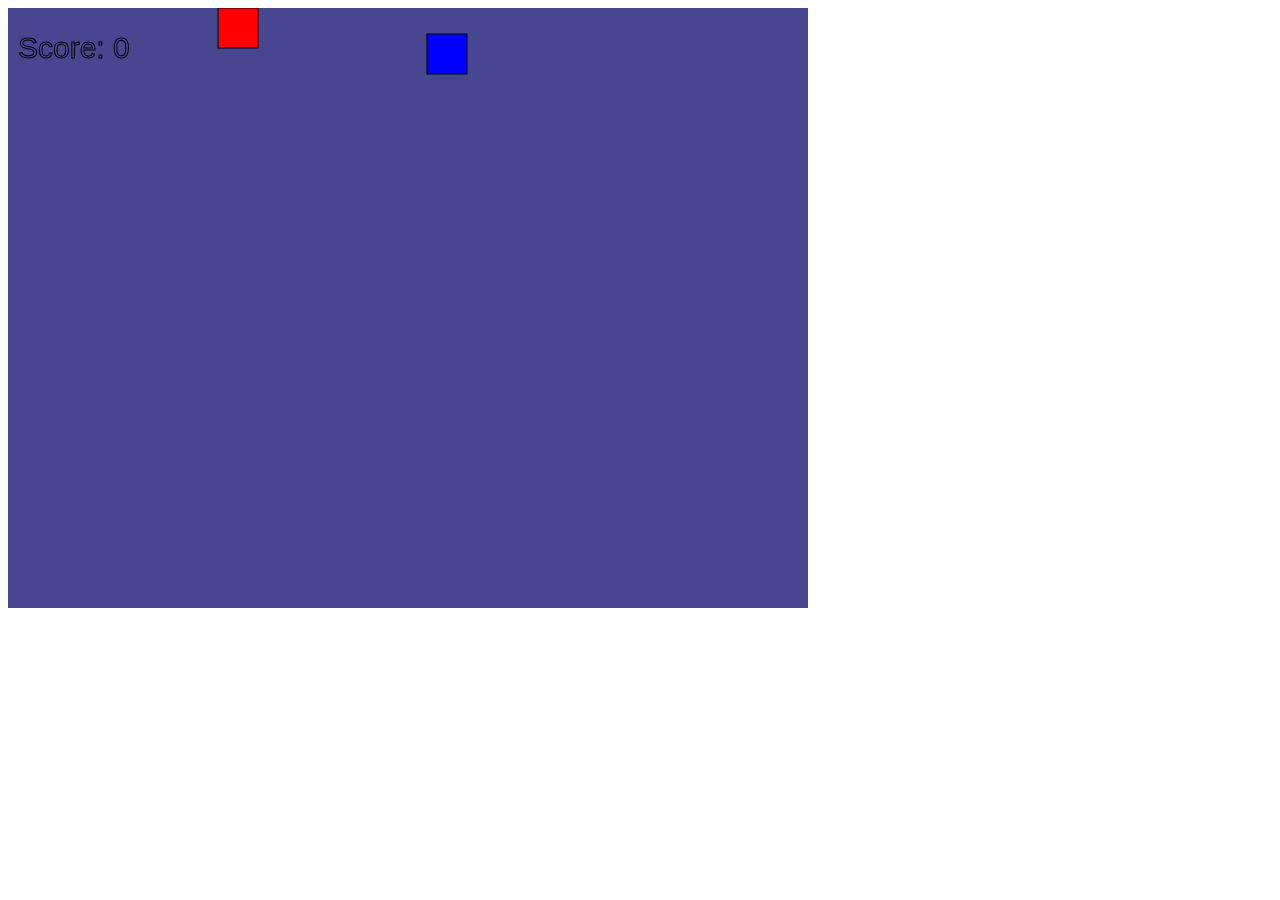
==== 23-08-2022-2.html @ 7d6bc5d2 "Add files via upload" ====
<html>
    <head>
    <title>
        Canvas
    </title>
    <style type="text/css">
        canvas{
            background-color: rgb(138, 138, 209);
        }
    </style>
    </head>

    <body>
        <img id="imagen" src="imagen.jpg" width="20" height="20" style="display:none">
        <canvas id="myCanvas" width="800" height="600">
            Hola tu navegador no funciona
        </canvas>
    
        <script type="text/javascript">
            var c = document.getElementById("myCanvas");
            var ctx = c.getContext("2d");
            var color = "red";
            var dir = "right";
            var player1 = null;
            var player2 = null;
            var score = 0;
            var speed = 5;

            function run() {
                c = document.getElementById("myCanvas");
                ctx = c.getContext("2d");

                player1 = new Cuadro(0, 0, 40, 40, "red");
                player2 = new Cuadro(getRandomInt(800), getRandomInt(600), 40, 40, "blue");

                paint();
            } 

            function Cuadro(x, y, w, h, c) {
                this.x = x;
                this.y = y;
                this.w = w;
                this.h = h;
                this.c = c;

                this.intersects = function (target) { 
                if(this.x < target.x + target.w &&
                this.x + this.w > target.x && 
                this.y < target.y + target.h && 
                this.y + this.h > target.y){
                    return true;	
                } };

                this.paint = function(ctx) {
                    ctx.fillStyle = this.c;
                    ctx.fillRect(this.x, this.y, this.w, this.h);
                    ctx.strokeRect(this.x, this.y, this.w, this.h);
                }
            }

            function paint() {
                window.requestAnimationFrame(paint)
                
                ctx.strokeStyle = "black";
                ctx.fillStyle = 'rgb(71, 71, 145)';
                ctx.fillRect(0, 0, 800, 600);
                ctx.font = "30px Arial";
                ctx.strokeText("Score: " + score, 10, 50);

                player1.paint(ctx);
                player2.paint(ctx);
                update()
            }

            function update() {
                if(dir == "left") {
                player1.x -= speed;
                    if(player1.x < -20)
                        player1.x = 800;
                }

                if(dir == "up") {
                    player1.y-= speed;
                    if(player1.y < -20)
                        player1.y = 600;
                }

                if(dir == "right") {
                    player1.x += speed;
                    if(player1.x > 780)
                        player1.x = 0;
                }

                if(dir == "down") {
                    player1.y += speed;
                    if(player1.y > 580)
                        player1.y = 0;
                }

                if(player1.intersects(player2)) {
                    player2.x = getRandomInt(800);
                    player2.x = getRandomInt(600);
                    speed += 2;
                    score += 10;
                }
            }

            function getRandomInt(num) {
                var ran = Math.floor(Math.random() * num + 1);
                return ran;
            }

            window.requestAnimationFrame = (function () {
                return window.requestAnimationFrame ||
                    window.webkitRequestAnimationFrame ||
                    window.mozRequestAnimationFrame ||
                    function (callback) {
                        window.setTimeout(callback, 17);
                    };
            }());

            window.addEventListener('load', run, false);
            
            document.addEventListener('keydown', function(e) {
                if(e.keyCode == 65 || e.keyCode == 37) {
                    //Izquierda
                    dir = "left";
                }
                if(e.keyCode == 87 || e.keyCode == 38) {
                    //Arriba
                    dir = "up";
                }
                if(e.keyCode == 68 || e.keyCode == 39) {
                    //Derecha
                    dir = "right";
                }
                if(e.keyCode == 83 || e.keyCode == 40) {
                    //Abajo
                    dir = "down";
                }
            });

        </script>
    </body>
</html>
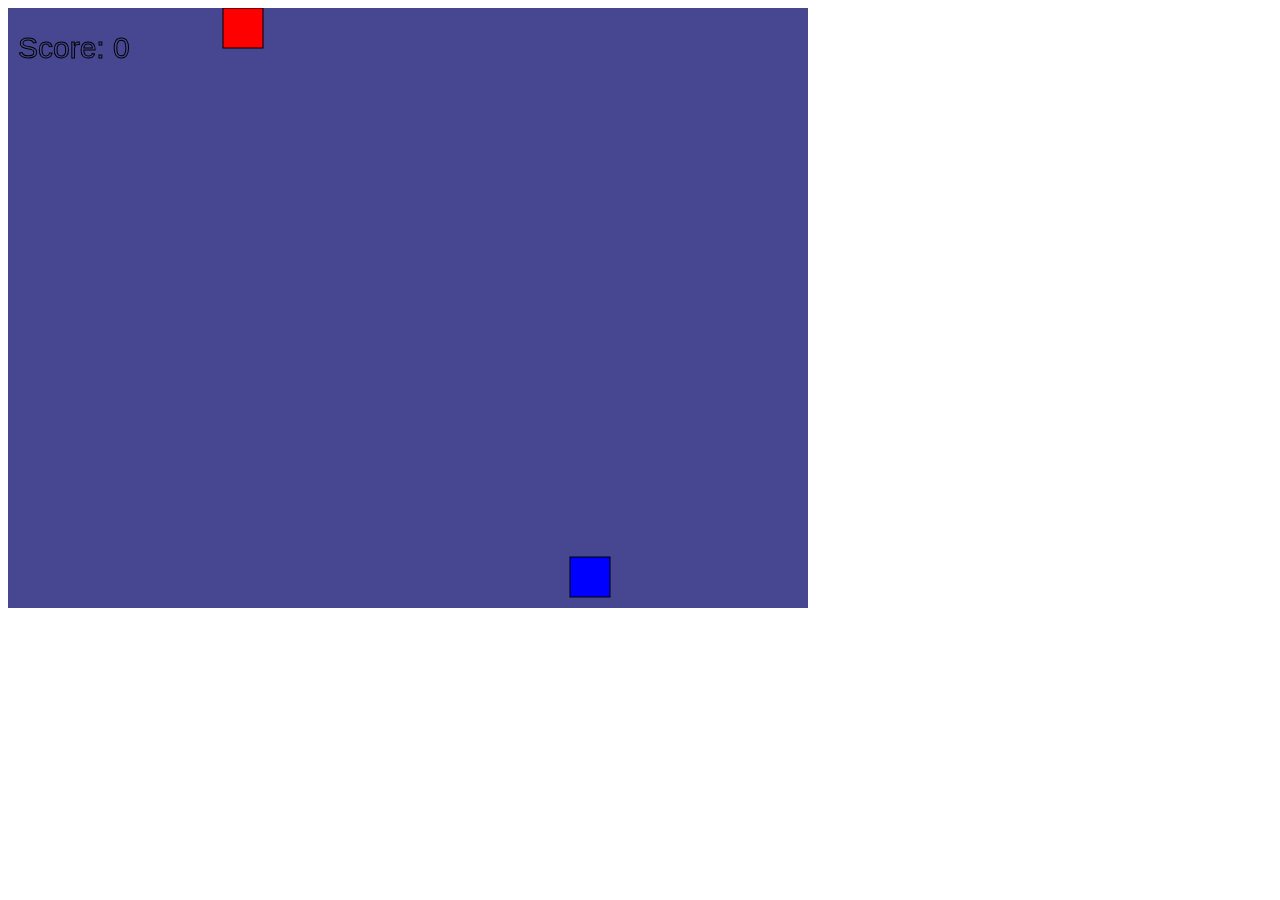
==== commit b3b0185a: "Add files via upload" ====
--- a/23-08-2022-2.html
+++ b/23-08-2022-2.html
@@ -99,7 +99,7 @@
 
                 if(player1.intersects(player2)) {
                     player2.x = getRandomInt(800);
-                    player2.x = getRandomInt(600);
+                    player2.y = getRandomInt(600);
                     speed += 2;
                     score += 10;
                 }
